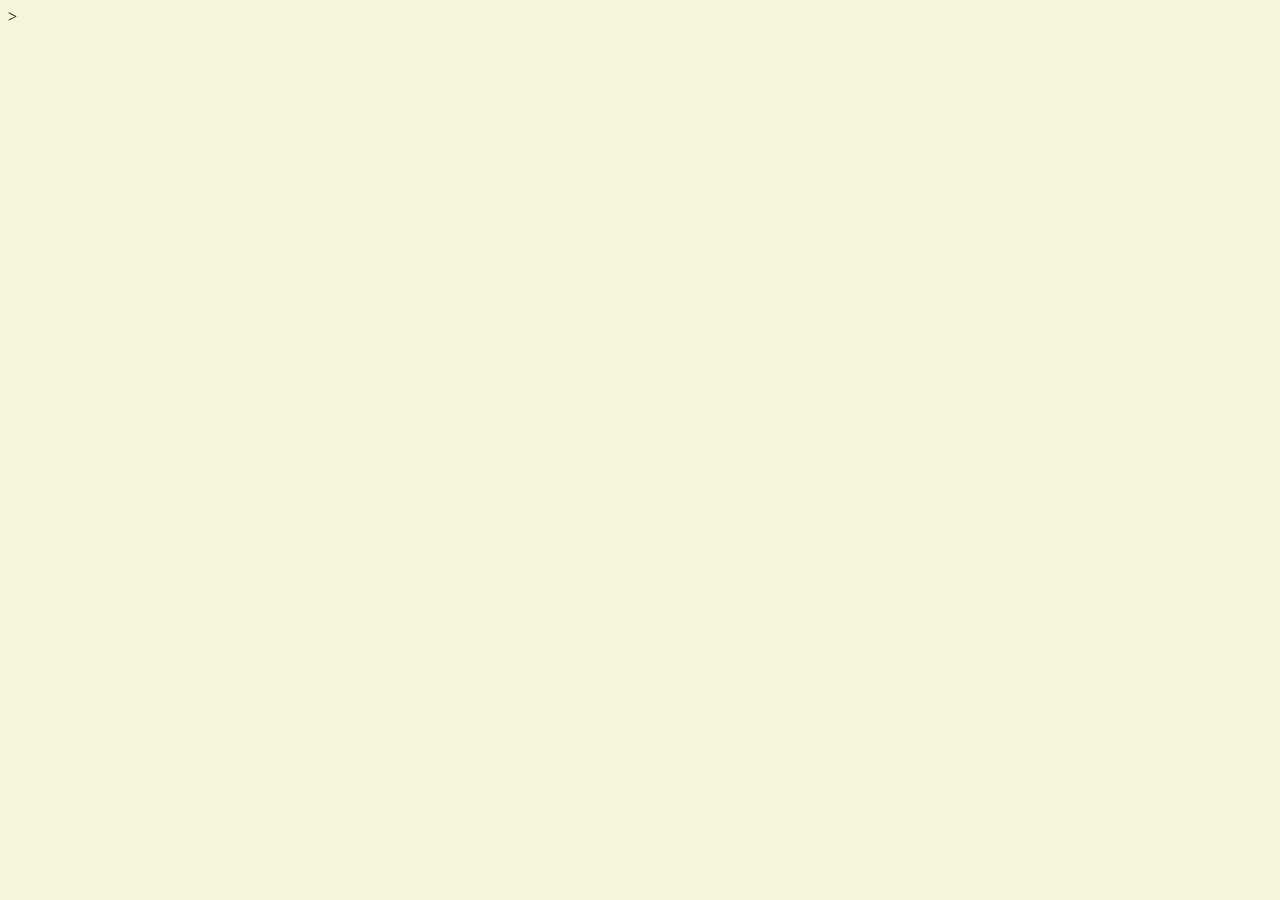
==== index.html @ 448282e9 "Add index.html and style.css" ====
<!DOCTYPE html>
<head>
    <title>CLASSICS517 Honors Project Spring 2025</title>
    <meta charset="utf-8" />
    <meta name="viewport" content="width=device-width, initial-scale=1.0" />
    <meta name="author" content="Annie Zhao" />
    <link rel="stylesheet" href="./style.css" />
</head>
<main>
    <body>
        
    </body>
</main>>
</html>
---- style.css ----
body{
    background-color: beige;
}
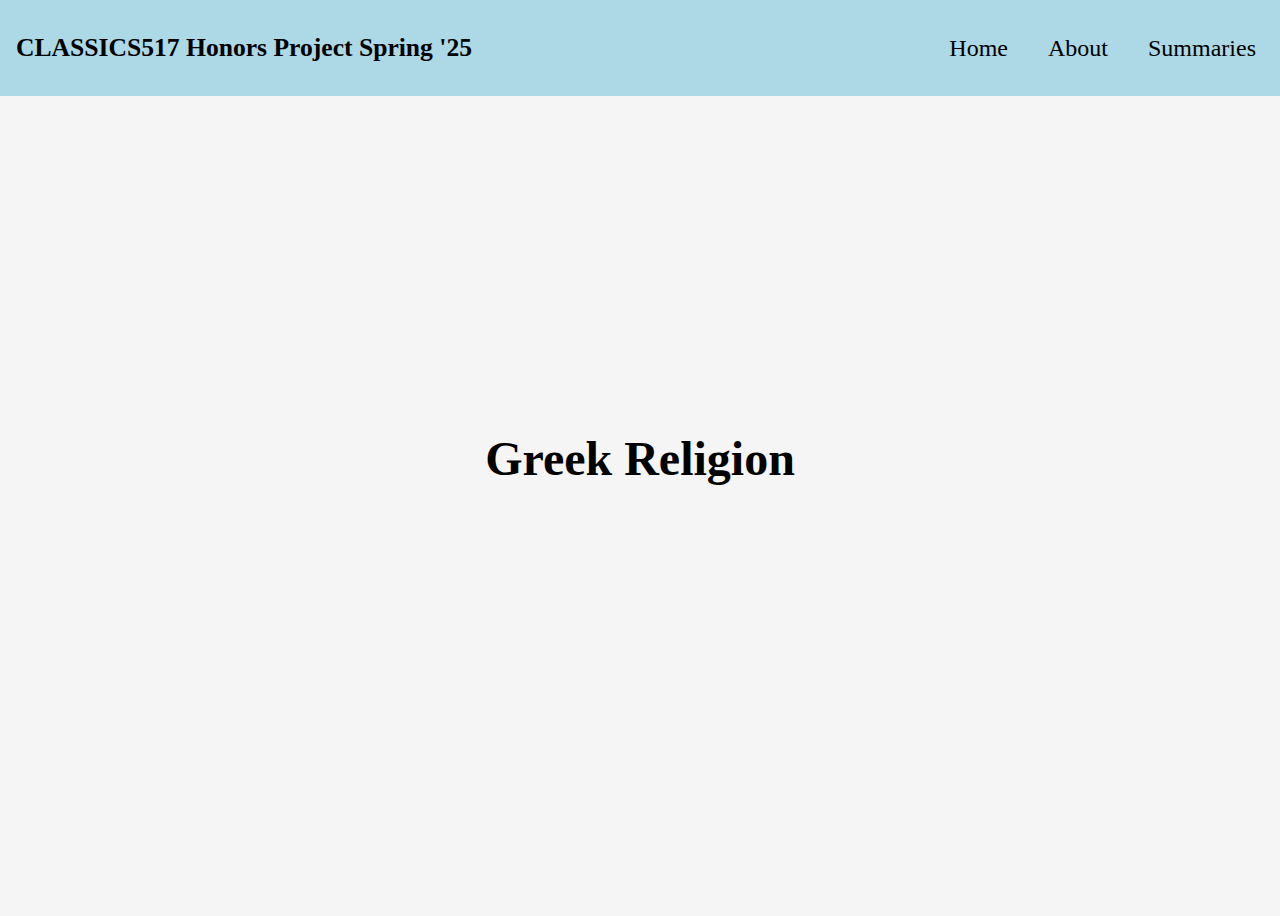
==== commit 33f63191: "Renamed back to index.html" ====
--- a/index.html
+++ b/index.html
@@ -8,7 +8,19 @@
 </head>
 <main>
     <body>
+        <nav id="navbar">
+            <p>CLASSICS517 Honors Project Spring '25</p>
+            <section id="navbar-links">
+                <a class="nav-link" href="./index.html">Home</a>
+                <a class="nav-link" href="./about.html">About</a>
+                <a class="nav-link" href="./summaries.html">Summaries</a>
+            </section>
+            
+        </nav>
         
+        <section id="title-page">
+            <h1 id="title">Greek Religion</h1>
+        </section>
     </body>
-</main>>
+</main>
 </html>
--- a/style.css
+++ b/style.css
@@ -1,3 +1,72 @@
+
+
 body{
-    background-color: beige;
+    background-color: whitesmoke;
+    font: black;
+}
+
+#navbar{
+    background-color: lightblue;
+    position: fixed;
+    top:0;
+    left:0;
+    width: 100%;
+    height: 6rem;
+    z-index: 100;
+    display: flex;
+    align-items: center;
+}
+
+#navbar-links{
+    margin-left: auto;
+    right: 0%;
+    display: flex;
+    justify-content: flex-end;
+    align-items:center;
+    font-size:1.5rem;
+    font-family: 'Times New Roman', Times, serif;
+}
+
+.nav-link{
+    padding: 0 1.5rem 0 1rem;
+    text-decoration: none;
+    transition: transform 0.3s ease;
+    
+}
+
+.nav-link:hover{
+    transform: translateY(2px);
+}
+
+a:visited, a:link{
+    color: black;
+}
+
+#navbar > p{
+    font-size: 1.6rem;
+    font-family: 'Times New Roman', Times, serif;
+    text-align: left;
+    padding-left: 1rem;
+    font-weight: bold;
+}
+
+#title-page{
+    display: flex;
+    align-items: center;
+    justify-content: center;
+    height: 100vh;
+}
+#title{
+    text-align: center;
+    position: relative;
+    font-size: 3rem;
+}
+
+#info-page{
+    height: 100vh;
+    text-align: center;
+}
+
+#contact-page{
+    height: 100vh;
 }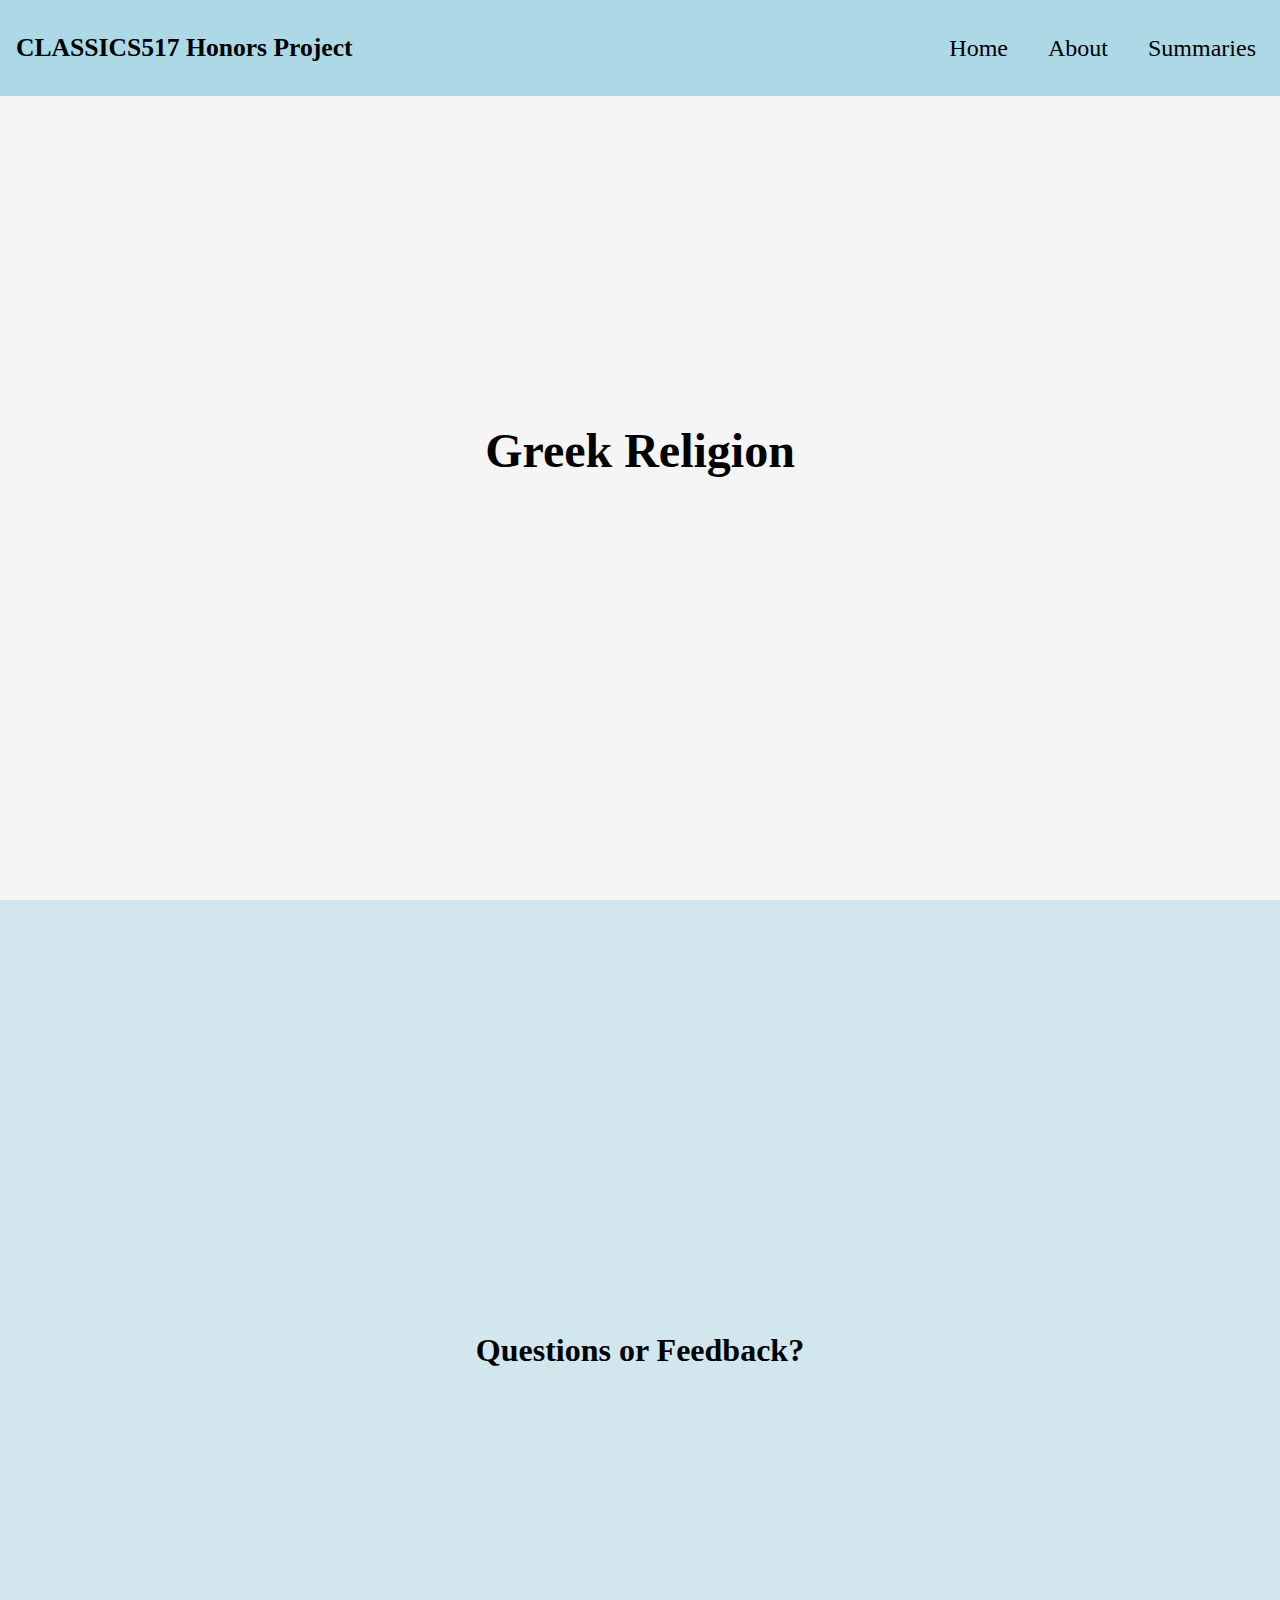
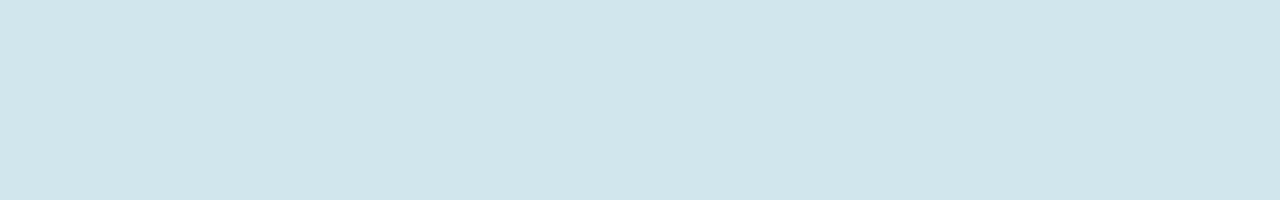
==== commit 22fd8514: "Added styling" ====
--- a/index.html
+++ b/index.html
@@ -9,7 +9,7 @@
 <main>
     <body>
         <nav id="navbar">
-            <p>CLASSICS517 Honors Project Spring '25</p>
+            <p>CLASSICS517 Honors Project</p>
             <section id="navbar-links">
                 <a class="nav-link" href="./index.html">Home</a>
                 <a class="nav-link" href="./about.html">About</a>
@@ -18,8 +18,12 @@
             
         </nav>
         
-        <section id="title-page">
+        <section class="title-page" id="index-title-page">
             <h1 id="title">Greek Religion</h1>
+        </section>
+
+        <section class="contact-page" id="index-contact-page">
+            <h1>Questions or Feedback?</h1>
         </section>
     </body>
 </main>
--- a/style.css
+++ b/style.css
@@ -1,8 +1,21 @@
 
+:root{
+    --blue-section-background: rgba(173, 216, 230, 0.5);
+}
 
+*{
+    box-sizing: border-box;
+}
 body{
     background-color: whitesmoke;
     font: black;
+    overflow-x: hidden;
+    min-width: 100vw;
+    margin: 0;
+    padding: 0;
+    width: 100%;
+    height: 100%;
+
 }
 
 #navbar{
@@ -50,11 +63,14 @@
     font-weight: bold;
 }
 
-#title-page{
+.title-page{
     display: flex;
     align-items: center;
     justify-content: center;
     height: 100vh;
+    width: 100vw;
+    margin: 0;
+    padding: 0;
 }
 #title{
     text-align: center;
@@ -62,11 +78,25 @@
     font-size: 3rem;
 }
 
-#info-page{
+.info-page{
     height: 100vh;
     text-align: center;
+    width: 100vw;
+    margin: 0;
+    padding: 0;
 }
 
-#contact-page{
+.contact-page{
     height: 100vh;
+    width: 100vw;
+    text-align: center;
+    display: flex;
+    align-items: center;
+    justify-content: center;
+    margin: 0;
+    padding: 0;
+}
+
+#about-info-page, #index-contact-page{
+    background-color: var(--blue-section-background);
 }